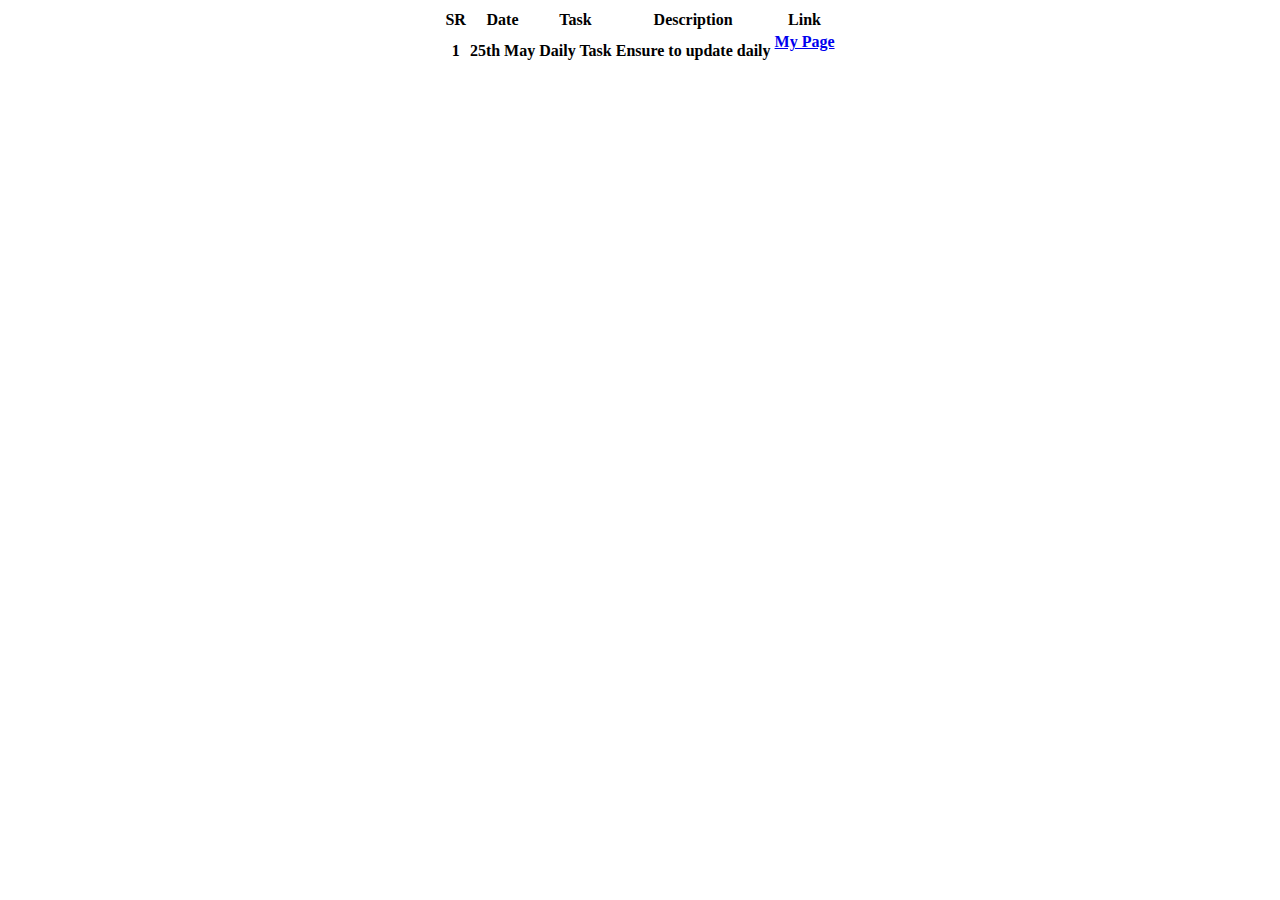
==== index.html @ 4bf8b8fe "added bootstrap" ====
<!DOCTYPE html>
<html lang="en">
<head>
    <meta charset="UTF-8">
    <meta http-equiv="X-UA-Compatible" content="IE=edge">
    <meta name="viewport" content="width=device-width, initial-scale=1.0">
    <link href="https://cdn.jsdelivr.net/npm/bootstrap@5.3.0-alpha3/dist/css/bootstrap.min.css" rel="stylesheet" integrity="sha384-KK94CHFLLe+nY2dmCWGMq91rCGa5gtU4mk92HdvYe+M/SXH301p5ILy+dN9+nJOZ" crossorigin="anonymous">
    <title>Document</title>
    <link rel="stylesheet" href="style.css">
</head>
<body>
  <script src="https://cdn.jsdelivr.net/npm/bootstrap@5.3.0-alpha3/dist/js/bootstrap.bundle.min.js" integrity="sha384-ENjdO4Dr2bkBIFxQpeoTz1HIcje39Wm4jDKdf19U8gI4ddQ3GYNS7NTKfAdVQSZe" crossorigin="anonymous"></script>
  
  <center>
    <table class="table table-dark table-hover table-striped-columns">
        <thread>
            <tr class="table-success">
                <th class="table-success">SR</th>
                <th class="table-success">Date</th>
                <th class="table-success">Task</th>
                <th class="table-success">Description</th>
                <th class="table-success">Link</th>
            </tr>
        </thread>
        <tbody>
           
            <tr>
                <th>1</th>
                <th>25th May</th>
                <th>Daily Task</th>
                <th>Ensure to update daily</th>
                <th><a href="/">My Page</a><br><br></th>
            </tr>
           
        </tbody>
    </table>
    <script src="/site.js"></script>
    </center>
</body>
</html>
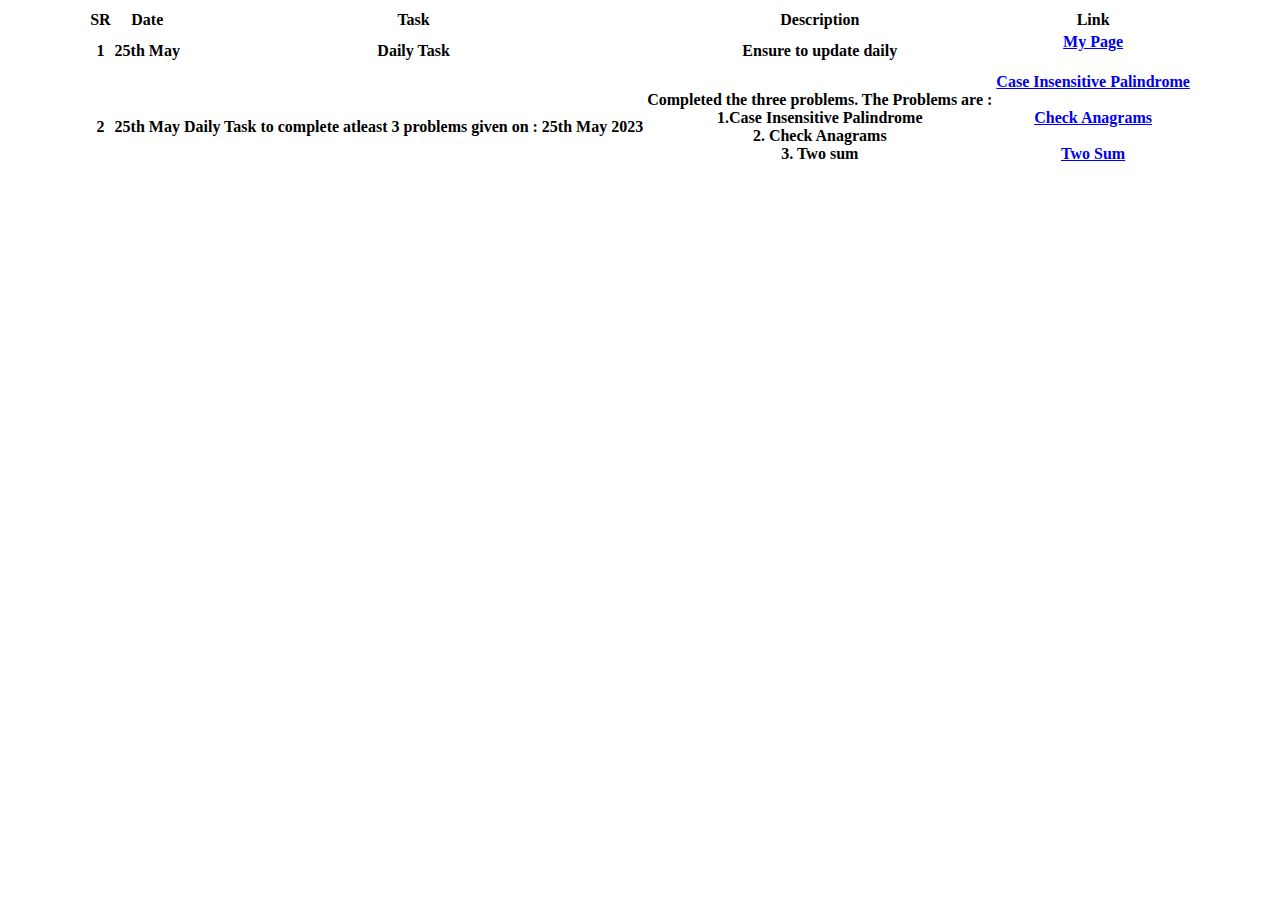
==== commit 28888138: "day2 targets updated" ====
--- a/index.html
+++ b/index.html
@@ -6,7 +6,6 @@
     <meta name="viewport" content="width=device-width, initial-scale=1.0">
     <link href="https://cdn.jsdelivr.net/npm/bootstrap@5.3.0-alpha3/dist/css/bootstrap.min.css" rel="stylesheet" integrity="sha384-KK94CHFLLe+nY2dmCWGMq91rCGa5gtU4mk92HdvYe+M/SXH301p5ILy+dN9+nJOZ" crossorigin="anonymous">
     <title>Document</title>
-    <link rel="stylesheet" href="style.css">
 </head>
 <body>
   <script src="https://cdn.jsdelivr.net/npm/bootstrap@5.3.0-alpha3/dist/js/bootstrap.bundle.min.js" integrity="sha384-ENjdO4Dr2bkBIFxQpeoTz1HIcje39Wm4jDKdf19U8gI4ddQ3GYNS7NTKfAdVQSZe" crossorigin="anonymous"></script>
@@ -31,6 +30,17 @@
                 <th>Ensure to update daily</th>
                 <th><a href="/">My Page</a><br><br></th>
             </tr>
+            <tr>
+                <th>2</th>
+                <th>25th May</th>
+                <th>Daily Task to complete atleast 3 problems given on : 25th May 2023</th>
+                <th>Completed the three problems. The Problems are :<br>1.Case Insensitive Palindrome <br>2. Check Anagrams<br>3. Two sum</th>
+                <th>
+                    <a href="https://mentorpick.com/code?cid=1ff23360-aee2-4cac-b120-9e1f9df192b6&cslug=klu-y20-elite-cohort-1&pid=f3469ca9-f55d-4b46-b811-b9b2bad87017&pslug=bzCaseInsensitivePalindrome&courseId=707da31b-c631-42e7-b3fc-61b8e33cc62a&sectionId=undefined">Case Insensitive Palindrome</a><br><br>
+                    <a href="https://mentorpick.com/code?cid=1ff23360-aee2-4cac-b120-9e1f9df192b6&cslug=klu-y20-elite-cohort-1&pid=e919fef8-7c4f-4457-aa27-a0e02eb1fe3d&pslug=check-anagram&courseId=707da31b-c631-42e7-b3fc-61b8e33cc62a&sectionId=undefined">Check Anagrams</a><br><br>
+                    <a href="https://mentorpick.com/code?cid=1ff23360-aee2-4cac-b120-9e1f9df192b6&cslug=klu-y20-elite-cohort-1&pid=6d6539e0-254b-4ac5-b688-430d56ba9742&pslug=bz-two-sum&courseId=707da31b-c631-42e7-b3fc-61b8e33cc62a&sectionId=undefined">Two Sum</a><br><br>
+                </th>
+            </tr>
            
         </tbody>
     </table>
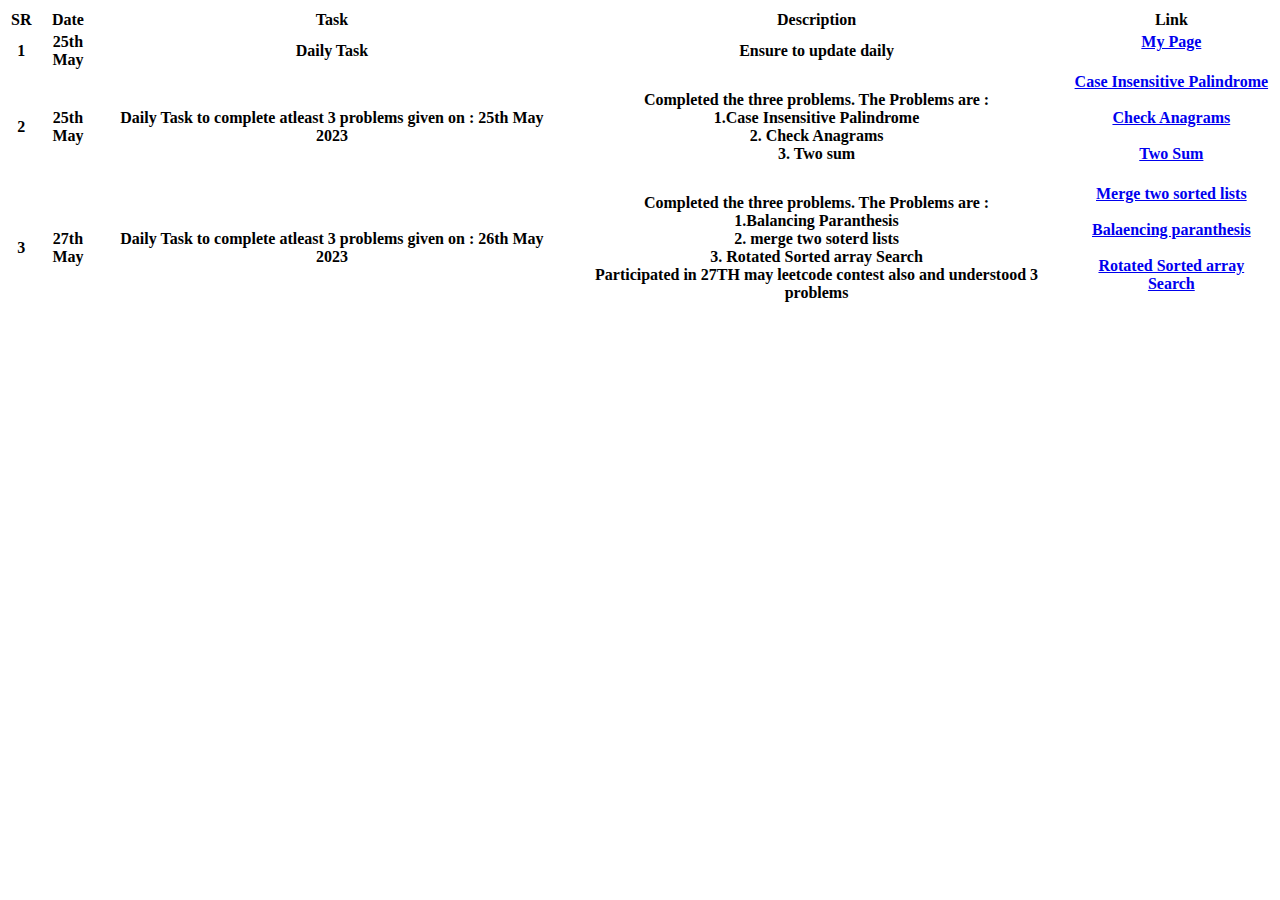
==== commit 993a0bf3: "updated 27th data" ====
--- a/index.html
+++ b/index.html
@@ -41,6 +41,18 @@
                     <a href="https://mentorpick.com/code?cid=1ff23360-aee2-4cac-b120-9e1f9df192b6&cslug=klu-y20-elite-cohort-1&pid=6d6539e0-254b-4ac5-b688-430d56ba9742&pslug=bz-two-sum&courseId=707da31b-c631-42e7-b3fc-61b8e33cc62a&sectionId=undefined">Two Sum</a><br><br>
                 </th>
             </tr>
+            <tr>
+                <th>3</th>
+                <th>27th May</th>
+                <th>Daily Task to complete atleast 3 problems given on : 26th May 2023</th>
+                <th>Completed the three problems. The Problems are :<br>1.Balancing Paranthesis <br>2. merge two soterd lists <br>3. Rotated Sorted array Search<br>
+                    Participated in 27TH may leetcode contest also and understood 3 problems</th>
+                <th>
+                    <a href="https://mentorpick.com/code?cid=1ff23360-aee2-4cac-b120-9e1f9df192b6&cslug=klu-y20-elite-cohort-1&pid=a8bd1ec8-f65c-4936-9798-9d1386998a35&pslug=mergeTwoSortedLists&courseId=707da31b-c631-42e7-b3fc-61b8e33cc62a&sectionId=undefined">Merge two sorted lists</a><br><br>
+                    <a href="https://mentorpick.com/code?cid=1ff23360-aee2-4cac-b120-9e1f9df192b6&cslug=klu-y20-elite-cohort-1&pid=41049721-7f57-4a25-9eb3-c8117240b91d&pslug=bz-balancing-parantheses&courseId=707da31b-c631-42e7-b3fc-61b8e33cc62a&sectionId=undefined">Balaencing paranthesis</a><br><br>
+                    <a href="https://mentorpick.com/code?cid=1ff23360-aee2-4cac-b120-9e1f9df192b6&cslug=klu-y20-elite-cohort-1&pid=5d04d5c8-d28f-41ef-a241-bb8863ef4f1e&pslug=bz-rotated-array-sorted-search&courseId=707da31b-c631-42e7-b3fc-61b8e33cc62a&sectionId=undefined">Rotated Sorted array Search</a><br><br>
+                </th>
+            </tr>
            
         </tbody>
     </table>
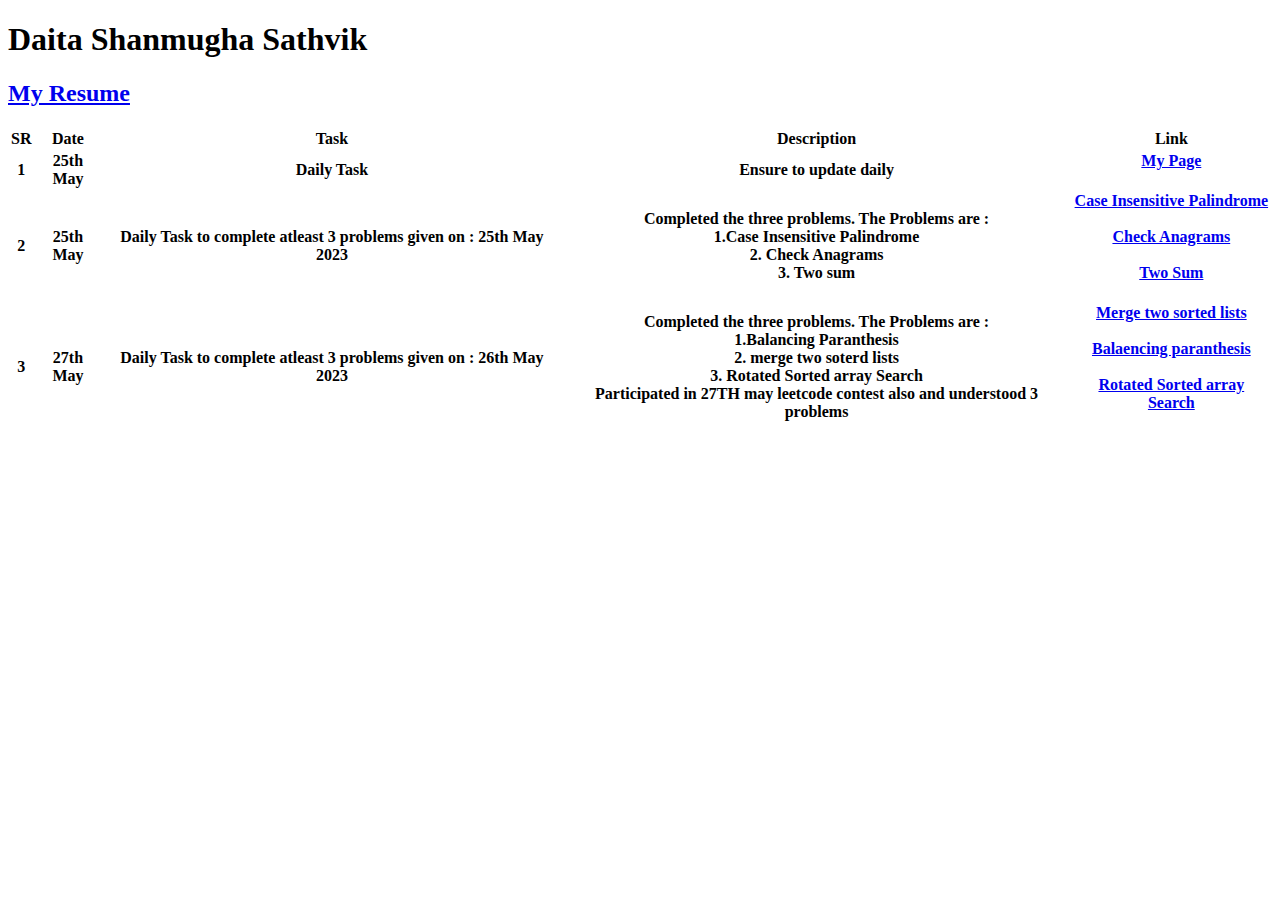
==== commit b1aec862: "added resume to main page" ====
--- a/index.html
+++ b/index.html
@@ -9,7 +9,8 @@
 </head>
 <body>
   <script src="https://cdn.jsdelivr.net/npm/bootstrap@5.3.0-alpha3/dist/js/bootstrap.bundle.min.js" integrity="sha384-ENjdO4Dr2bkBIFxQpeoTz1HIcje39Wm4jDKdf19U8gI4ddQ3GYNS7NTKfAdVQSZe" crossorigin="anonymous"></script>
-  
+  <h1>Daita Shanmugha Sathvik</h1>
+  <h2><a href="/resume.html">My Resume</a></h2>
   <center>
     <table class="table table-dark table-hover table-striped-columns">
         <thread>
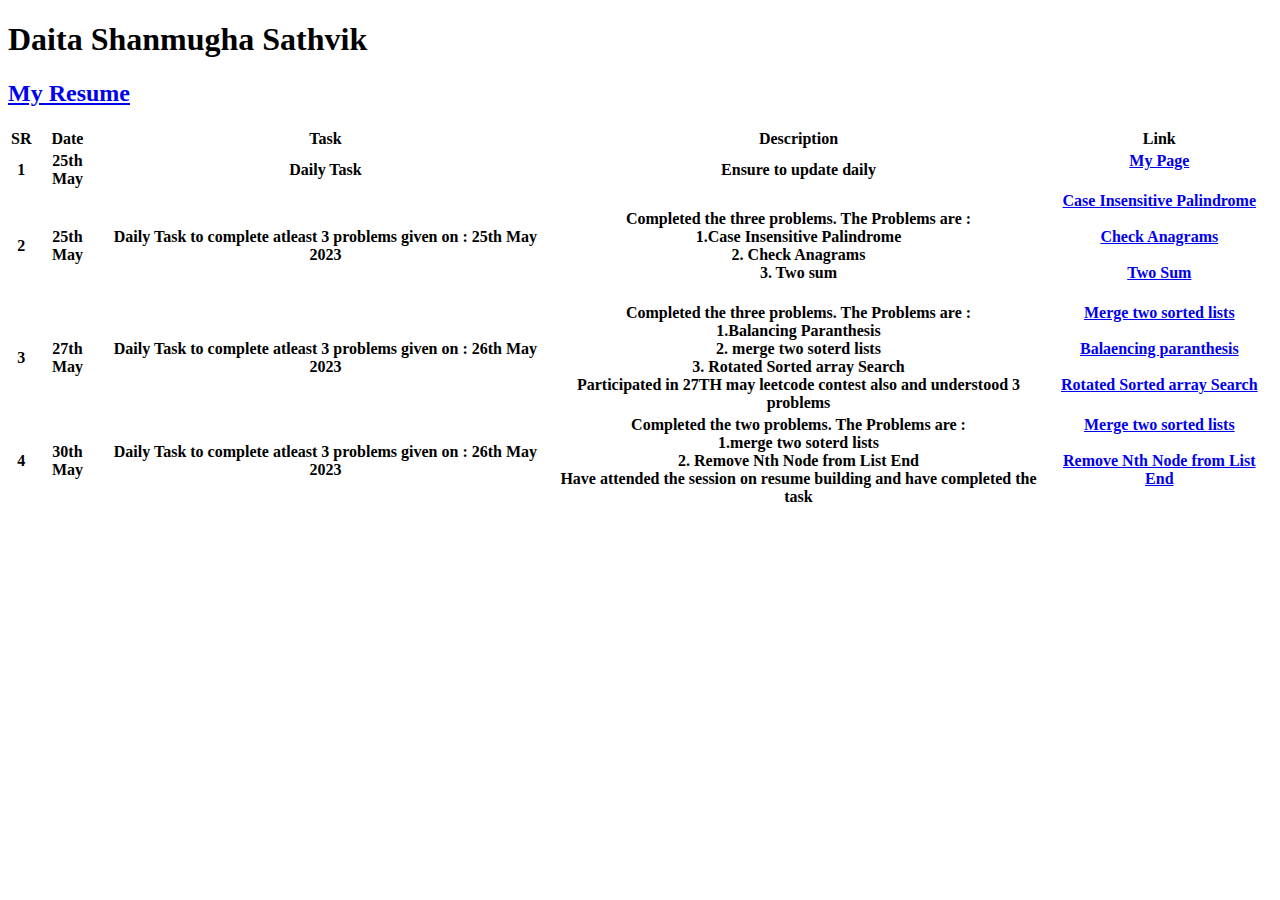
==== commit 3ba7f2a7: "30th may update" ====
--- a/index.html
+++ b/index.html
@@ -54,6 +54,17 @@
                     <a href="https://mentorpick.com/code?cid=1ff23360-aee2-4cac-b120-9e1f9df192b6&cslug=klu-y20-elite-cohort-1&pid=5d04d5c8-d28f-41ef-a241-bb8863ef4f1e&pslug=bz-rotated-array-sorted-search&courseId=707da31b-c631-42e7-b3fc-61b8e33cc62a&sectionId=undefined">Rotated Sorted array Search</a><br><br>
                 </th>
             </tr>
+            <tr>
+                <th>4</th>
+                <th>30th May</th>
+                <th>Daily Task to complete atleast 3 problems given on : 26th May 2023</th>
+                <th>Completed the two problems. The Problems are :<br>1.merge two soterd lists <br>2. Remove Nth Node from List End <br>
+                    Have attended the session on resume building and have completed the task</th>
+                <th>
+                    <a href="https://mentorpick.com/code?cid=1ff23360-aee2-4cac-b120-9e1f9df192b6&cslug=klu-y20-elite-cohort-1&pid=a8bd1ec8-f65c-4936-9798-9d1386998a35&pslug=mergeTwoSortedLists&courseId=707da31b-c631-42e7-b3fc-61b8e33cc62a&sectionId=undefined">Merge two sorted lists</a><br><br>
+                    <a href="https://mentorpick.com/code?cid=1ff23360-aee2-4cac-b120-9e1f9df192b6&cslug=klu-y20-elite-cohort-1&pid=a06ab68a-59b1-4f60-899e-79a1029b87d7&pslug=removeNthNodeFromEnd&courseId=707da31b-c631-42e7-b3fc-61b8e33cc62a&sectionId=undefined">Remove Nth Node from List End</a><br><br>
+                </th>
+            </tr>
            
         </tbody>
     </table>
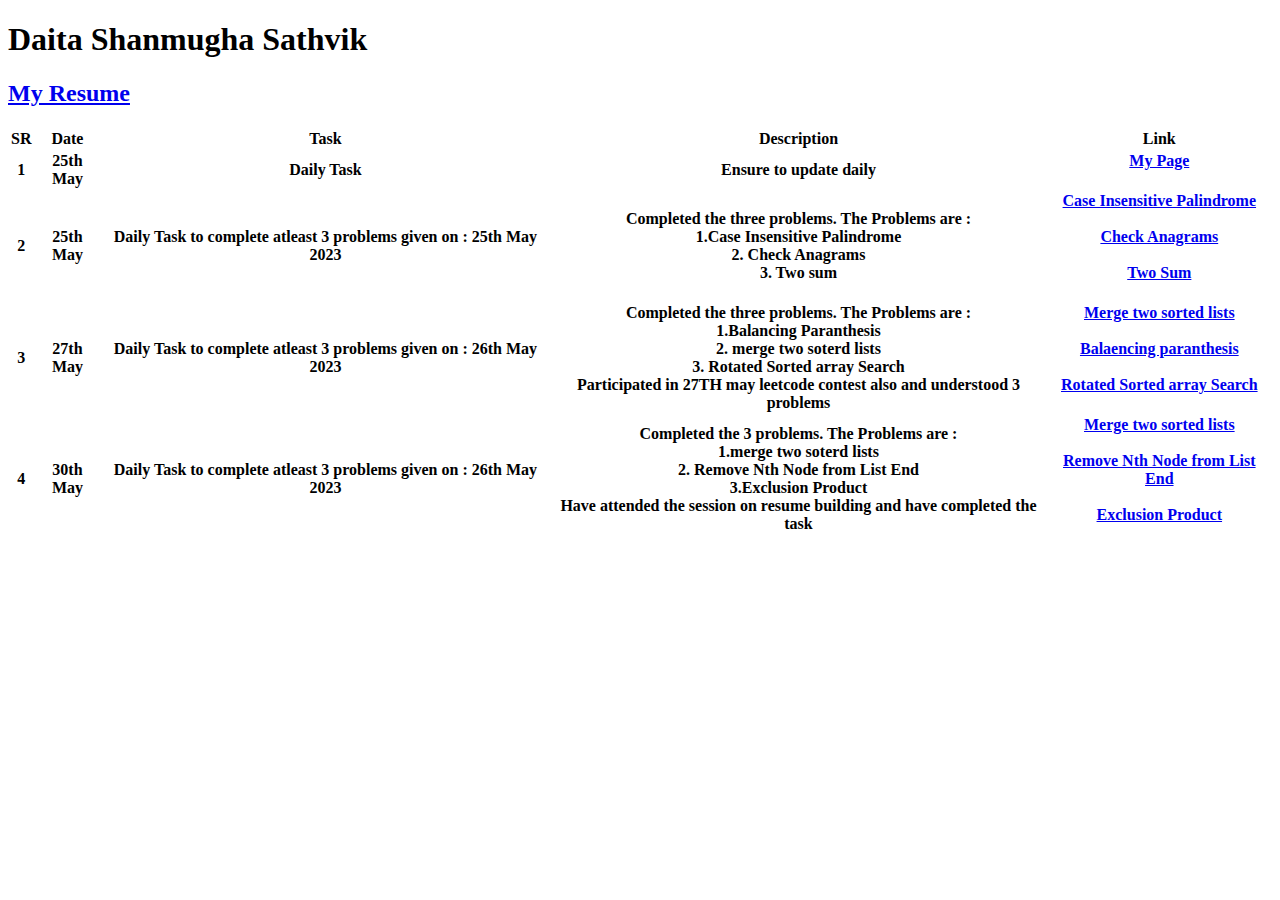
==== commit 22082a66: "update of 30th may" ====
--- a/index.html
+++ b/index.html
@@ -58,11 +58,12 @@
                 <th>4</th>
                 <th>30th May</th>
                 <th>Daily Task to complete atleast 3 problems given on : 26th May 2023</th>
-                <th>Completed the two problems. The Problems are :<br>1.merge two soterd lists <br>2. Remove Nth Node from List End <br>
+                <th>Completed the 3 problems. The Problems are :<br>1.merge two soterd lists <br>2. Remove Nth Node from List End <br> 3.Exclusion Product<br>
                     Have attended the session on resume building and have completed the task</th>
                 <th>
                     <a href="https://mentorpick.com/code?cid=1ff23360-aee2-4cac-b120-9e1f9df192b6&cslug=klu-y20-elite-cohort-1&pid=a8bd1ec8-f65c-4936-9798-9d1386998a35&pslug=mergeTwoSortedLists&courseId=707da31b-c631-42e7-b3fc-61b8e33cc62a&sectionId=undefined">Merge two sorted lists</a><br><br>
                     <a href="https://mentorpick.com/code?cid=1ff23360-aee2-4cac-b120-9e1f9df192b6&cslug=klu-y20-elite-cohort-1&pid=a06ab68a-59b1-4f60-899e-79a1029b87d7&pslug=removeNthNodeFromEnd&courseId=707da31b-c631-42e7-b3fc-61b8e33cc62a&sectionId=undefined">Remove Nth Node from List End</a><br><br>
+                    <a href="https://mentorpick.com/code?cid=1ff23360-aee2-4cac-b120-9e1f9df192b6&cslug=klu-y20-elite-cohort-1&pid=95cf78d0-7ecc-4b61-a06e-57b6169b4fd0&pslug=bz-exclusion-product&courseId=707da31b-c631-42e7-b3fc-61b8e33cc62a&sectionId=null">Exclusion Product</a><br><br>
                 </th>
             </tr>
            
